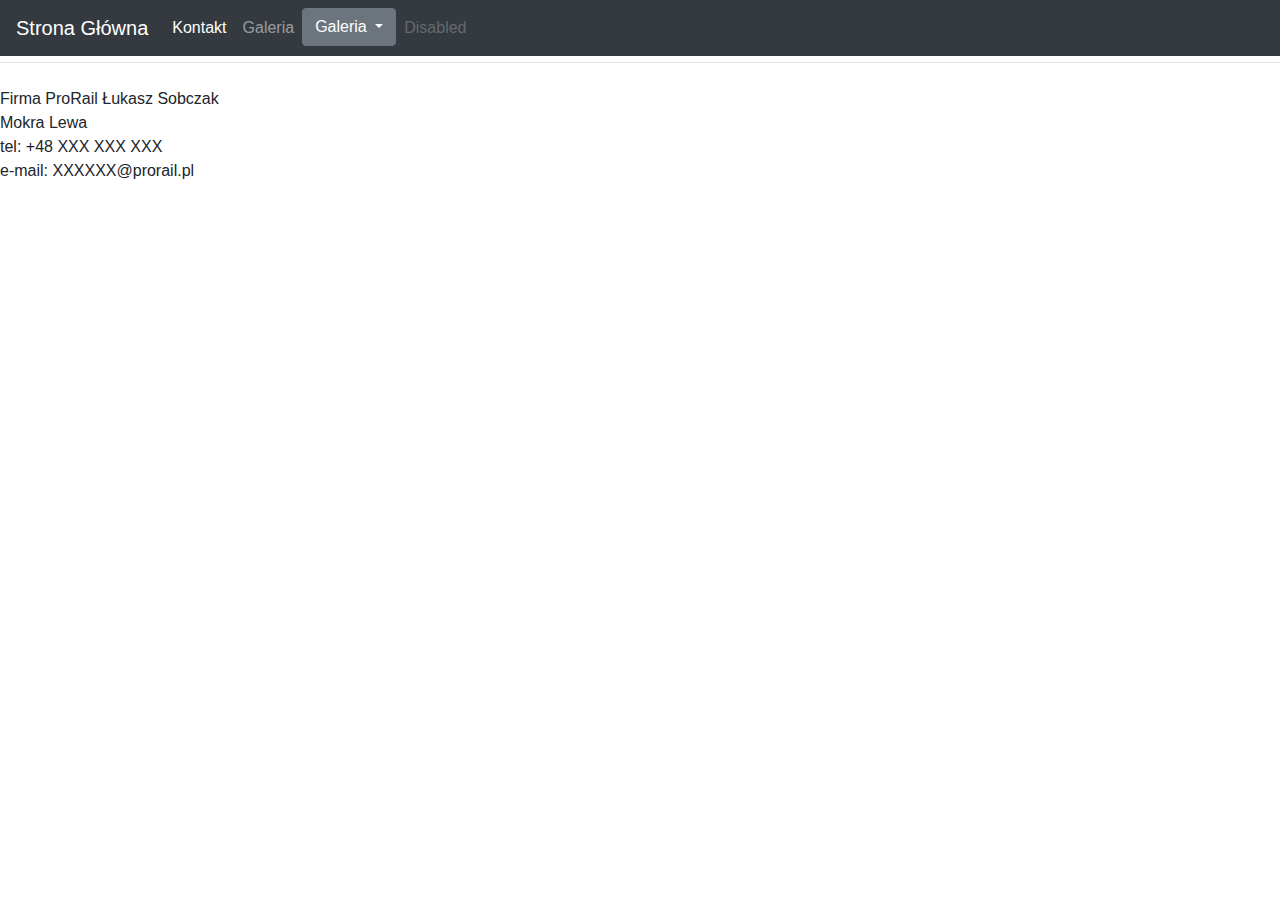
==== contact.html @ c3124246 "kontaktowe dane" ====
<html lang="en" dir="ltr">

<head>

<meta charset="utf-8">
<script src="https://code.jquery.com/jquery-3.4.1.slim.min.js" integrity="sha384-J6qa4849blE2+poT4WnyKhv5vZF5SrPo0iEjwBvKU7imGFAV0wwj1yYfoRSJoZ+n" crossorigin="anonymous"></script>
<script src="https://cdn.jsdelivr.net/npm/popper.js@1.16.0/dist/umd/popper.min.js" integrity="sha384-Q6E9RHvbIyZFJoft+2mJbHaEWldlvI9IOYy5n3zV9zzTtmI3UksdQRVvoxMfooAo" crossorigin="anonymous"></script>
<link rel="stylesheet" href="bootstrap-4.4.1-dist/css/bootstrap.css">
<script src="js/dist/bootstrap.js"></script>
<script src="js/my_script.js"></script>

</head>

<body>
  <nav class="navbar navbar-expand-lg fixed-top navbar-dark bg-dark">
        <a class="navbar-brand" href="https://dawix10.github.io/main/">Strona Główna</a>
        <button class="navbar-toggler" type="button" data-toggle="collapse" data-target="#navbarSupportedContent" aria-controls="navbarSupportedContent" aria-expanded="false" aria-label="Toggle navigation">
          <span class="navbar-toggler-icon"></span>
        </button>

  <div class="collapse navbar-collapse" id="navbarSupportedContent">
          <ul class="navbar-nav mr-auto">
            <li class="nav-item active"><a class="nav-link" href="https://dawix10.github.io/main/contact/">Kontakt<span class="sr-only">(current)</span></a></li>
            <li class="nav-item"><a class="nav-link" href="https://dawix10.github.io/main/">Galeria</a></li>

   <div class="dropdown">
   <a class="btn btn-secondary dropdown-toggle" href="#" role="button" id="dropdownMenuLink" data-toggle="dropdown" aria-haspopup="true" aria-expanded="false">
                Galeria
              </a>

   <div class="dropdown-menu" aria-labelledby="dropdownMenuLink" style="">
                <a class="dropdown-item" href="#">Szafa wewnętrzna</a>
                <a class="dropdown-item" href="#">Szafa zewnętrzna</a>
                <a class="dropdown-item" href="#">Stanowisko monitoringu</a>
              </div>
            </div>
          <li class="nav-item">
            <a class="nav-link disabled" href="#" tabindex="-1" aria-disabled="true">Disabled</a>
          </li>
          </ul>
        <!--
        <form class="form-inline my-2 my-lg-0">
            <input class="form-control mr-sm-2" type="search" placeholder="Search" aria-label="Search">
            <button class="btn btn btn-outline-primary my-2 my-sm-0" type="submit">Search</button>
          </form>
        -->
        </div>
      </nav>

      <h2>Dane kontaktowe</h2>
      <hr class="my-4">
      <p>
        Firma ProRail Łukasz Sobczak
        <br>
        Mokra Lewa
        <br>
        tel: +48 XXX XXX XXX
        <br>
        e-mail: XXXXXX@prorail.pl
        <br>

      </p>
      </body>
      </html>
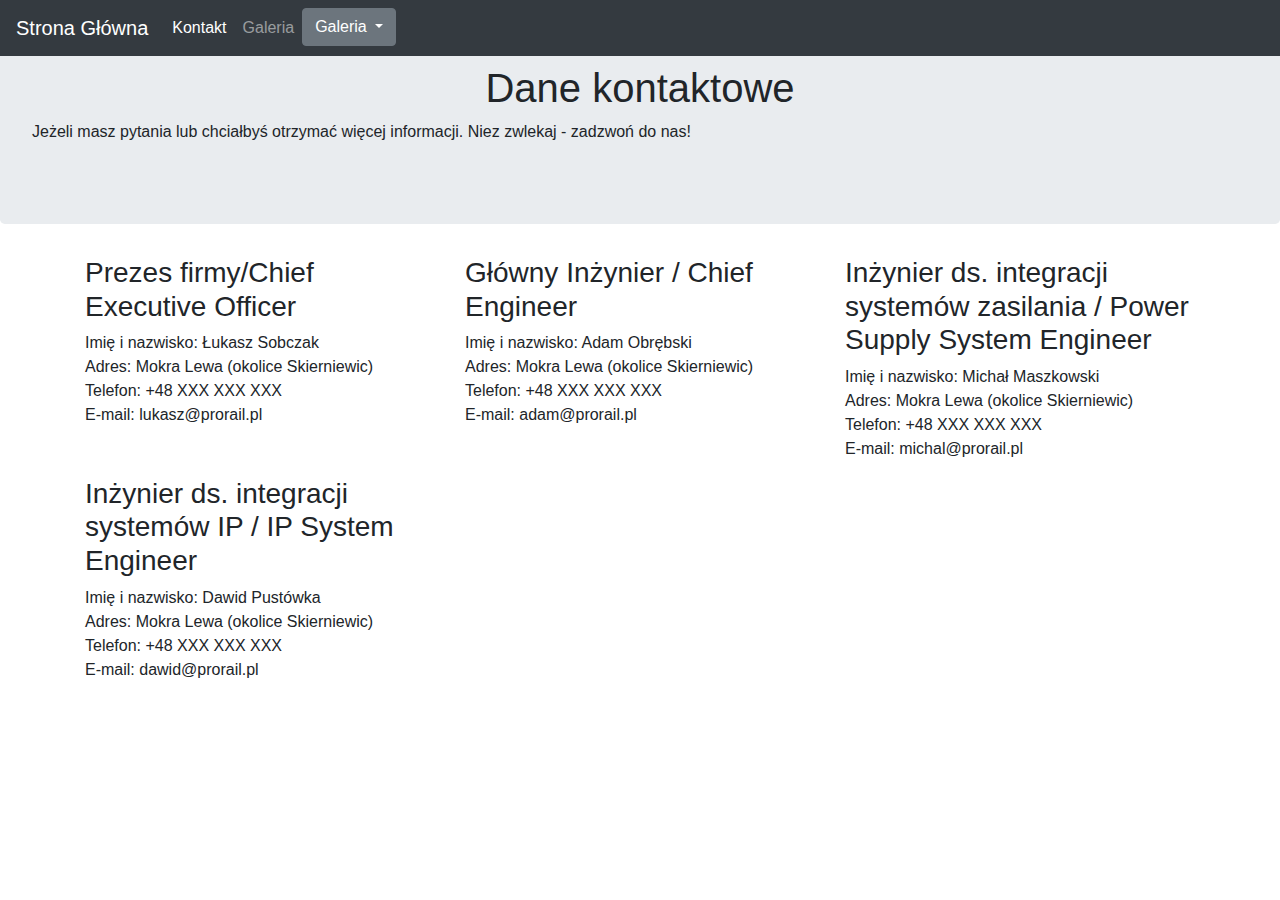
==== commit 1779a3a7: "added carts" ====
--- a/contact.html
+++ b/contact.html
@@ -21,7 +21,7 @@
   <div class="collapse navbar-collapse" id="navbarSupportedContent">
           <ul class="navbar-nav mr-auto">
             <li class="nav-item active"><a class="nav-link" href="https://dawix10.github.io/main/contact/">Kontakt<span class="sr-only">(current)</span></a></li>
-            <li class="nav-item"><a class="nav-link" href="https://dawix10.github.io/main/">Galeria</a></li>
+            <li class="nav-item"><a class="nav-link" href="https://dawix10.github.io/main/gallery">Galeria</a></li>
 
    <div class="dropdown">
    <a class="btn btn-secondary dropdown-toggle" href="#" role="button" id="dropdownMenuLink" data-toggle="dropdown" aria-haspopup="true" aria-expanded="false">
@@ -34,31 +34,60 @@
                 <a class="dropdown-item" href="#">Stanowisko monitoringu</a>
               </div>
             </div>
-          <li class="nav-item">
-            <a class="nav-link disabled" href="#" tabindex="-1" aria-disabled="true">Disabled</a>
-          </li>
           </ul>
-        <!--
-        <form class="form-inline my-2 my-lg-0">
-            <input class="form-control mr-sm-2" type="search" placeholder="Search" aria-label="Search">
-            <button class="btn btn btn-outline-primary my-2 my-sm-0" type="submit">Search</button>
-          </form>
-        -->
         </div>
       </nav>
 
-      <h2>Dane kontaktowe</h2>
-      <hr class="my-4">
+      <div class="jumbotron text-center">
+  <h1>Dane kontaktowe</h1>
+  <p>Jeżeli masz pytania lub chciałbyś otrzymać więcej informacji. Niez zwlekaj - zadzwoń do nas!</p>
+</div>
+
+<div class="container">
+  <div class="row">
+
+    <div class="col-sm-4">
+      <h3>Prezes firmy/Chief Executive Officer</h3>
       <p>
-        Firma ProRail Łukasz Sobczak
-        <br>
-        Mokra Lewa
-        <br>
-        tel: +48 XXX XXX XXX
-        <br>
-        e-mail: XXXXXX@prorail.pl
-        <br>
+        Imię i nazwisko: Łukasz Sobczak <br>
+        Adres: Mokra Lewa (okolice Skierniewic) <br>
+        Telefon: +48 XXX XXX XXX <br>
+        E-mail: lukasz@prorail.pl
+      </p>
+    </div>
 
+    <div class="col-sm-4">
+      <h3>Główny Inżynier / Chief Engineer</h3>
+      <p>
+        Imię i nazwisko: Adam Obrębski <br>
+        Adres: Mokra Lewa (okolice Skierniewic) <br>
+        Telefon: +48 XXX XXX XXX <br>
+        E-mail: adam@prorail.pl
       </p>
+    </div>
+
+    <div class="col-sm-4">
+      <h3>Inżynier ds. integracji systemów zasilania / Power Supply System Engineer</h3>
+      <p>
+        Imię i nazwisko: Michał Maszkowski <br>
+        Adres: Mokra Lewa (okolice Skierniewic) <br>
+        Telefon: +48 XXX XXX XXX <br>
+        E-mail: michal@prorail.pl
+      </p>
+    </div>
+
+    <div class="col-sm-4">
+      <h3>Inżynier ds. integracji systemów IP / IP System Engineer</h3>
+      <p>
+        Imię i nazwisko: Dawid Pustówka <br>
+        Adres: Mokra Lewa (okolice Skierniewic) <br>
+        Telefon: +48 XXX XXX XXX <br>
+        E-mail: dawid@prorail.pl
+      </p>
+    </div>
+
+  </div>
+</div>
+
       </body>
       </html>
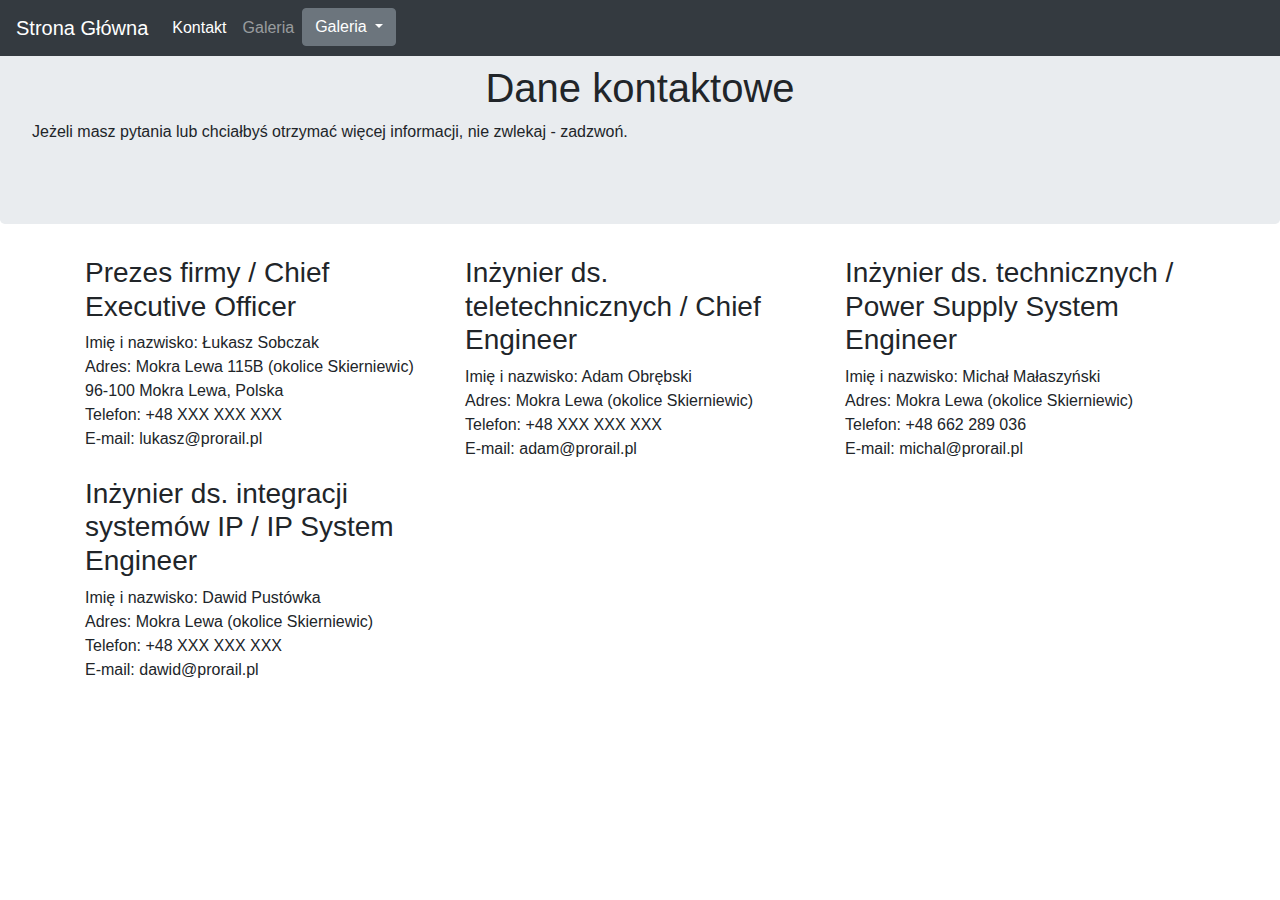
==== commit 0ea057cf: "a" ====
--- a/contact.html
+++ b/contact.html
@@ -1,19 +1,17 @@
 <html lang="en" dir="ltr">
 
 <head>
-
 <meta charset="utf-8">
 <script src="https://code.jquery.com/jquery-3.4.1.slim.min.js" integrity="sha384-J6qa4849blE2+poT4WnyKhv5vZF5SrPo0iEjwBvKU7imGFAV0wwj1yYfoRSJoZ+n" crossorigin="anonymous"></script>
 <script src="https://cdn.jsdelivr.net/npm/popper.js@1.16.0/dist/umd/popper.min.js" integrity="sha384-Q6E9RHvbIyZFJoft+2mJbHaEWldlvI9IOYy5n3zV9zzTtmI3UksdQRVvoxMfooAo" crossorigin="anonymous"></script>
 <link rel="stylesheet" href="bootstrap-4.4.1-dist/css/bootstrap.css">
 <script src="js/dist/bootstrap.js"></script>
 <script src="js/my_script.js"></script>
-
 </head>
 
 <body>
   <nav class="navbar navbar-expand-lg fixed-top navbar-dark bg-dark">
-        <a class="navbar-brand" href="https://dawix10.github.io/main/">Strona Główna</a>
+        <a class="navbar-brand text-gray" href="https://dawix10.github.io/main/">Strona Główna</a>
         <button class="navbar-toggler" type="button" data-toggle="collapse" data-target="#navbarSupportedContent" aria-controls="navbarSupportedContent" aria-expanded="false" aria-label="Toggle navigation">
           <span class="navbar-toggler-icon"></span>
         </button>
@@ -39,25 +37,27 @@
       </nav>
 
       <div class="jumbotron text-center">
+
   <h1>Dane kontaktowe</h1>
-  <p>Jeżeli masz pytania lub chciałbyś otrzymać więcej informacji. Niez zwlekaj - zadzwoń do nas!</p>
+  <p>Jeżeli masz pytania lub chciałbyś otrzymać więcej informacji, nie zwlekaj - zadzwoń.</p>
 </div>
 
 <div class="container">
   <div class="row">
 
     <div class="col-sm-4">
-      <h3>Prezes firmy/Chief Executive Officer</h3>
+      <h3>Prezes firmy / Chief Executive Officer</h3>
       <p>
         Imię i nazwisko: Łukasz Sobczak <br>
-        Adres: Mokra Lewa (okolice Skierniewic) <br>
+        Adres: Mokra Lewa 115B (okolice Skierniewic) <br>
+        96-100 Mokra Lewa, Polska <br>
         Telefon: +48 XXX XXX XXX <br>
         E-mail: lukasz@prorail.pl
       </p>
     </div>
 
     <div class="col-sm-4">
-      <h3>Główny Inżynier / Chief Engineer</h3>
+      <h3>Inżynier ds. teletechnicznych / Chief Engineer</h3>
       <p>
         Imię i nazwisko: Adam Obrębski <br>
         Adres: Mokra Lewa (okolice Skierniewic) <br>
@@ -67,11 +67,11 @@
     </div>
 
     <div class="col-sm-4">
-      <h3>Inżynier ds. integracji systemów zasilania / Power Supply System Engineer</h3>
+      <h3>Inżynier ds. technicznych / Power Supply System Engineer</h3>
       <p>
-        Imię i nazwisko: Michał Maszkowski <br>
+        Imię i nazwisko: Michał Małaszyński <br>
         Adres: Mokra Lewa (okolice Skierniewic) <br>
-        Telefon: +48 XXX XXX XXX <br>
+        Telefon: +48 662 289 036 <br>
         E-mail: michal@prorail.pl
       </p>
     </div>
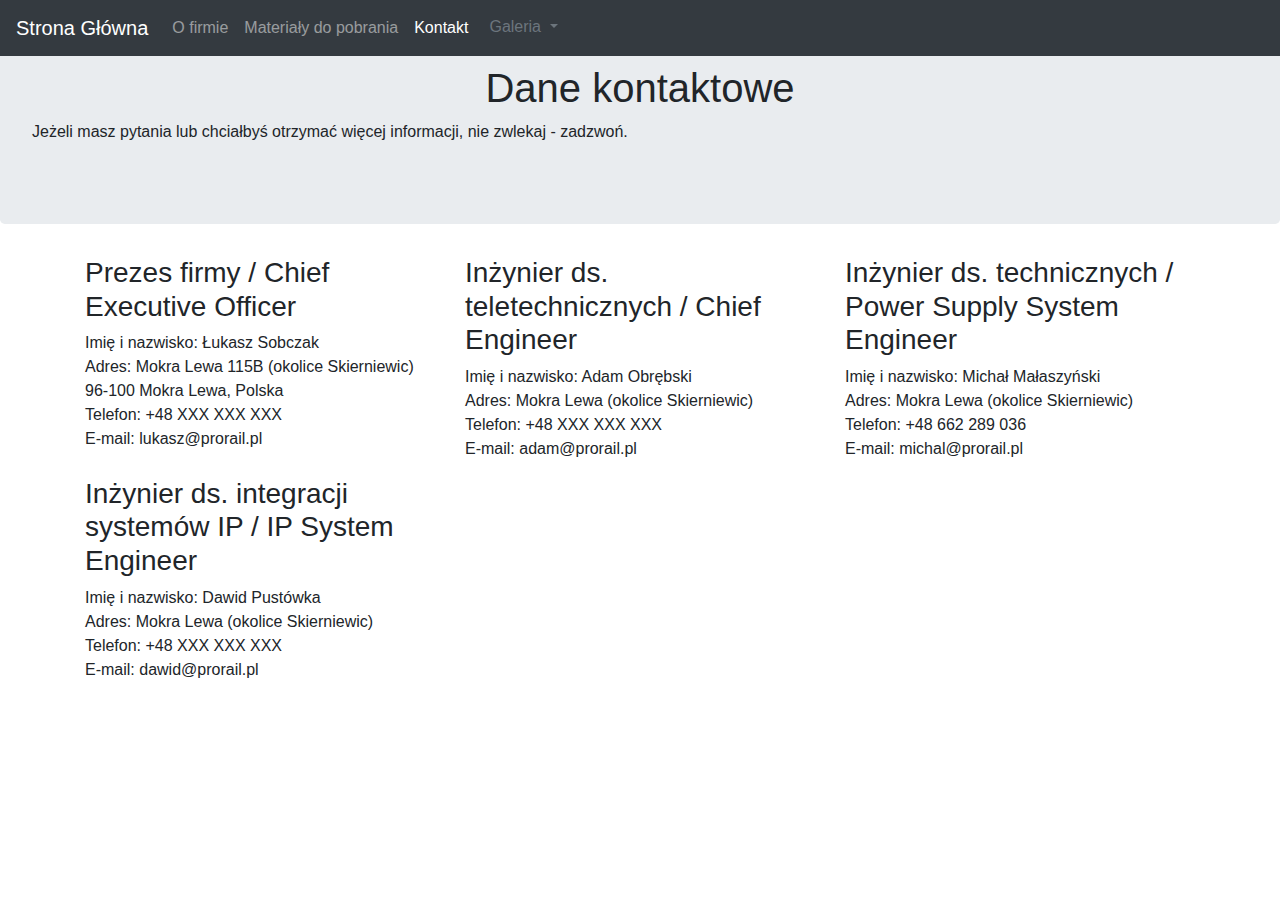
==== commit bab6ac02: "d" ====
--- a/contact.html
+++ b/contact.html
@@ -1,40 +1,45 @@
 <html lang="en" dir="ltr">
 
 <head>
+
 <meta charset="utf-8">
 <script src="https://code.jquery.com/jquery-3.4.1.slim.min.js" integrity="sha384-J6qa4849blE2+poT4WnyKhv5vZF5SrPo0iEjwBvKU7imGFAV0wwj1yYfoRSJoZ+n" crossorigin="anonymous"></script>
 <script src="https://cdn.jsdelivr.net/npm/popper.js@1.16.0/dist/umd/popper.min.js" integrity="sha384-Q6E9RHvbIyZFJoft+2mJbHaEWldlvI9IOYy5n3zV9zzTtmI3UksdQRVvoxMfooAo" crossorigin="anonymous"></script>
 <link rel="stylesheet" href="bootstrap-4.4.1-dist/css/bootstrap.css">
 <script src="js/dist/bootstrap.js"></script>
 <script src="js/my_script.js"></script>
+
 </head>
 
 <body>
-  <nav class="navbar navbar-expand-lg fixed-top navbar-dark bg-dark">
-        <a class="navbar-brand text-gray" href="https://dawix10.github.io/main/">Strona Główna</a>
-        <button class="navbar-toggler" type="button" data-toggle="collapse" data-target="#navbarSupportedContent" aria-controls="navbarSupportedContent" aria-expanded="false" aria-label="Toggle navigation">
-          <span class="navbar-toggler-icon"></span>
-        </button>
 
-  <div class="collapse navbar-collapse" id="navbarSupportedContent">
-          <ul class="navbar-nav mr-auto">
-            <li class="nav-item active"><a class="nav-link" href="https://dawix10.github.io/main/contact/">Kontakt<span class="sr-only">(current)</span></a></li>
-            <li class="nav-item"><a class="nav-link" href="https://dawix10.github.io/main/gallery">Galeria</a></li>
+<nav class="navbar navbar-expand-lg fixed-top navbar-dark bg-dark">
+      <a class="navbar-brand text-white" href="https://dawix10.github.io/main">Strona Główna</a>
+      <button class="navbar-toggler" type="button" data-toggle="collapse" data-target="#navbarSupportedContent" aria-controls="navbarSupportedContent" aria-expanded="false" aria-label="Toggle navigation">
+        <span class="navbar-toggler-icon"></span>
+      </button>
 
-   <div class="dropdown">
-   <a class="btn btn-secondary dropdown-toggle" href="#" role="button" id="dropdownMenuLink" data-toggle="dropdown" aria-haspopup="true" aria-expanded="false">
-                Galeria
-              </a>
+<div class="collapse navbar-collapse" id="navbarSupportedContent">
 
-   <div class="dropdown-menu" aria-labelledby="dropdownMenuLink" style="">
-                <a class="dropdown-item" href="#">Szafa wewnętrzna</a>
-                <a class="dropdown-item" href="#">Szafa zewnętrzna</a>
-                <a class="dropdown-item" href="#">Stanowisko monitoringu</a>
-              </div>
+        <ul class="navbar-nav mr-auto">
+          <li class="nav-item"><a class="nav-link" href="https://dawix10.github.io/main/about">O firmie</a></li>
+          <li class="nav-item"><a class="nav-link" href="https://dawix10.github.io/main/download">Materiały do pobrania</a></li>
+          <li class="nav-item active"><a class="nav-link" href="https://dawix10.github.io/main/contact">Kontakt<span class="sr-only">(current)</span></a></li>
+
+ <div class="dropdown">
+ <a class="btn btn-default dropdown-toggle text-secondary" href="https://dawix10.github.io/main/gallery" role="button" id="dropdownMenuLink" data-toggle="dropdown" aria-haspopup="true" aria-expanded="false">
+              Galeria
+            </a>
+
+ <div class="dropdown-menu" aria-labelledby="dropdownMenuLink" style="">
+   <a class="dropdown-item" href="https://dawix10.github.io/main/gallery_internal">Szafa wewnętrzna</a>
+   <a class="dropdown-item" href="https://dawix10.github.io/main/gallery_external">Szafa terenowa</a>
+   <a class="dropdown-item" href="https://dawix10.github.io/main/gallery_workstation">Stanowisko monitoringu</a>
             </div>
-          </ul>
-        </div>
-      </nav>
+          </div>
+        </ul>
+      </div>
+    </nav>
 
       <div class="jumbotron text-center">
 
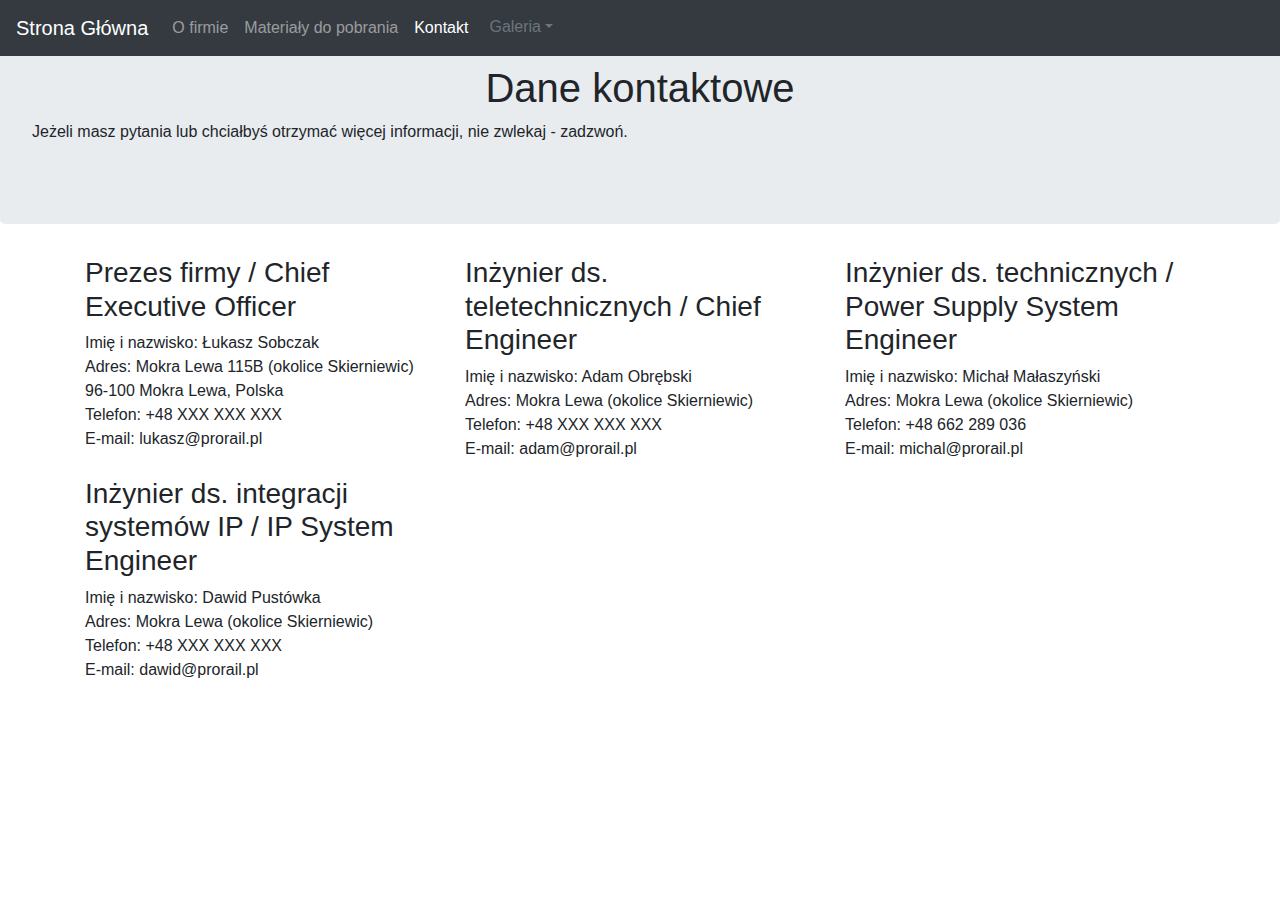
==== commit 573daede: "sa" ====
--- a/contact.html
+++ b/contact.html
@@ -27,9 +27,7 @@
           <li class="nav-item active"><a class="nav-link" href="https://dawix10.github.io/main/contact">Kontakt<span class="sr-only">(current)</span></a></li>
 
  <div class="dropdown">
- <a class="btn btn-default dropdown-toggle text-secondary" href="https://dawix10.github.io/main/gallery" role="button" id="dropdownMenuLink" data-toggle="dropdown" aria-haspopup="true" aria-expanded="false">
-              Galeria
-            </a>
+ <a class="btn btn-default dropdown-toggle text-secondary" href="https://dawix10.github.io/main/gallery" role="button" id="dropdownMenuLink" data-toggle="dropdown" aria-haspopup="true" aria-expanded="false">Galeria</a>
 
  <div class="dropdown-menu" aria-labelledby="dropdownMenuLink" style="">
    <a class="dropdown-item" href="https://dawix10.github.io/main/gallery_internal">Szafa wewnętrzna</a>
@@ -41,8 +39,7 @@
       </div>
     </nav>
 
-      <div class="jumbotron text-center">
-
+<div class="jumbotron text-center">
   <h1>Dane kontaktowe</h1>
   <p>Jeżeli masz pytania lub chciałbyś otrzymać więcej informacji, nie zwlekaj - zadzwoń.</p>
 </div>
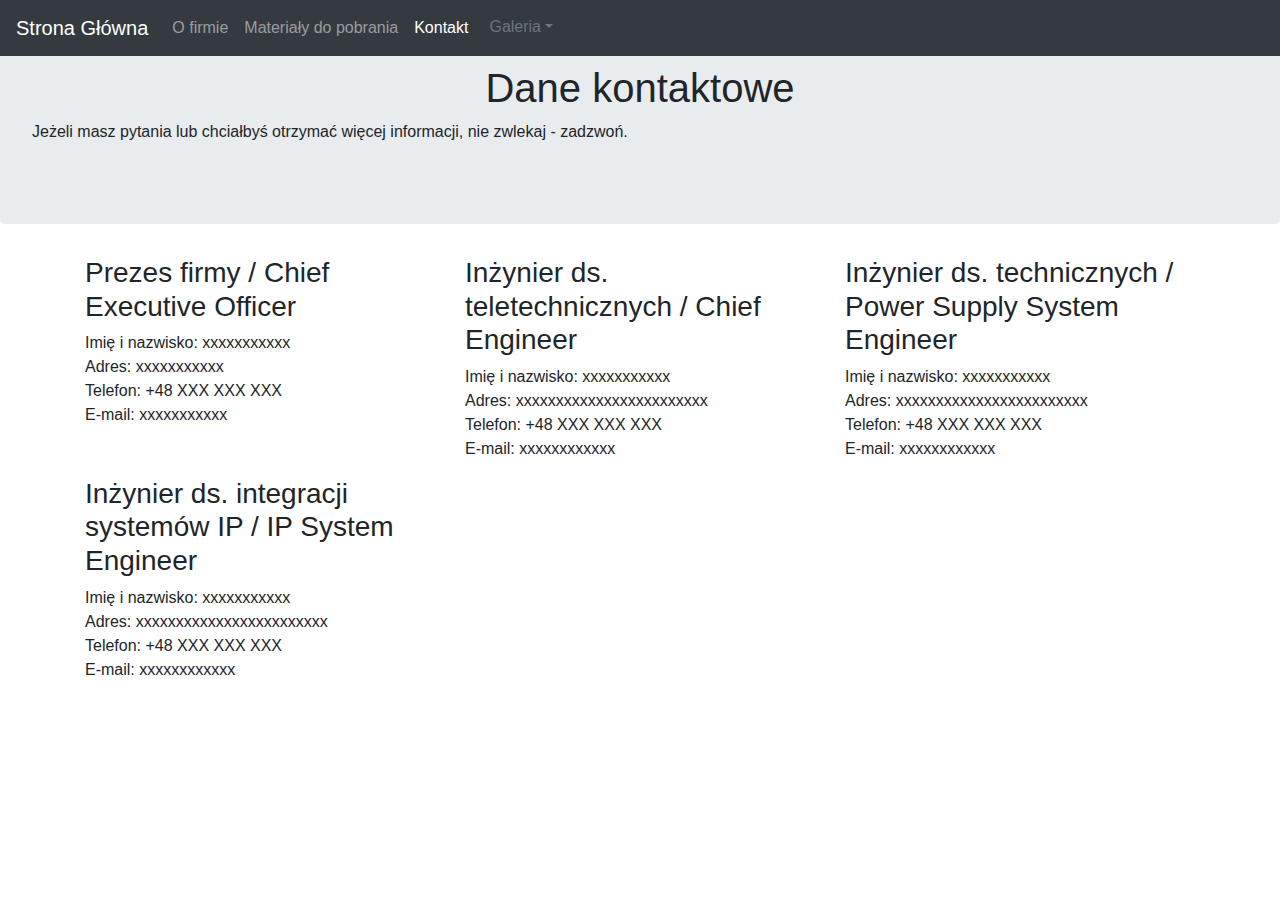
==== commit 075c4362: "Update contact.html" ====
--- a/contact.html
+++ b/contact.html
@@ -50,41 +50,40 @@
     <div class="col-sm-4">
       <h3>Prezes firmy / Chief Executive Officer</h3>
       <p>
-        Imię i nazwisko: Łukasz Sobczak <br>
-        Adres: Mokra Lewa 115B (okolice Skierniewic) <br>
-        96-100 Mokra Lewa, Polska <br>
+        Imię i nazwisko: xxxxxxxxxxx <br>
+        Adres: xxxxxxxxxxx <br>
         Telefon: +48 XXX XXX XXX <br>
-        E-mail: lukasz@prorail.pl
+        E-mail: xxxxxxxxxxx
       </p>
     </div>
 
     <div class="col-sm-4">
       <h3>Inżynier ds. teletechnicznych / Chief Engineer</h3>
       <p>
-        Imię i nazwisko: Adam Obrębski <br>
-        Adres: Mokra Lewa (okolice Skierniewic) <br>
+        Imię i nazwisko: xxxxxxxxxxx <br>
+        Adres: xxxxxxxxxxxxxxxxxxxxxxxx <br>
         Telefon: +48 XXX XXX XXX <br>
-        E-mail: adam@prorail.pl
+        E-mail: xxxxxxxxxxxx
       </p>
     </div>
 
     <div class="col-sm-4">
       <h3>Inżynier ds. technicznych / Power Supply System Engineer</h3>
       <p>
-        Imię i nazwisko: Michał Małaszyński <br>
-        Adres: Mokra Lewa (okolice Skierniewic) <br>
-        Telefon: +48 662 289 036 <br>
-        E-mail: michal@prorail.pl
+        Imię i nazwisko: xxxxxxxxxxx <br>
+        Adres: xxxxxxxxxxxxxxxxxxxxxxxx <br>
+        Telefon: +48 XXX XXX XXX <br>
+        E-mail: xxxxxxxxxxxx
       </p>
     </div>
 
     <div class="col-sm-4">
       <h3>Inżynier ds. integracji systemów IP / IP System Engineer</h3>
       <p>
-        Imię i nazwisko: Dawid Pustówka <br>
-        Adres: Mokra Lewa (okolice Skierniewic) <br>
+        Imię i nazwisko: xxxxxxxxxxx <br>
+        Adres: xxxxxxxxxxxxxxxxxxxxxxxx <br>
         Telefon: +48 XXX XXX XXX <br>
-        E-mail: dawid@prorail.pl
+        E-mail: xxxxxxxxxxxx
       </p>
     </div>
 
